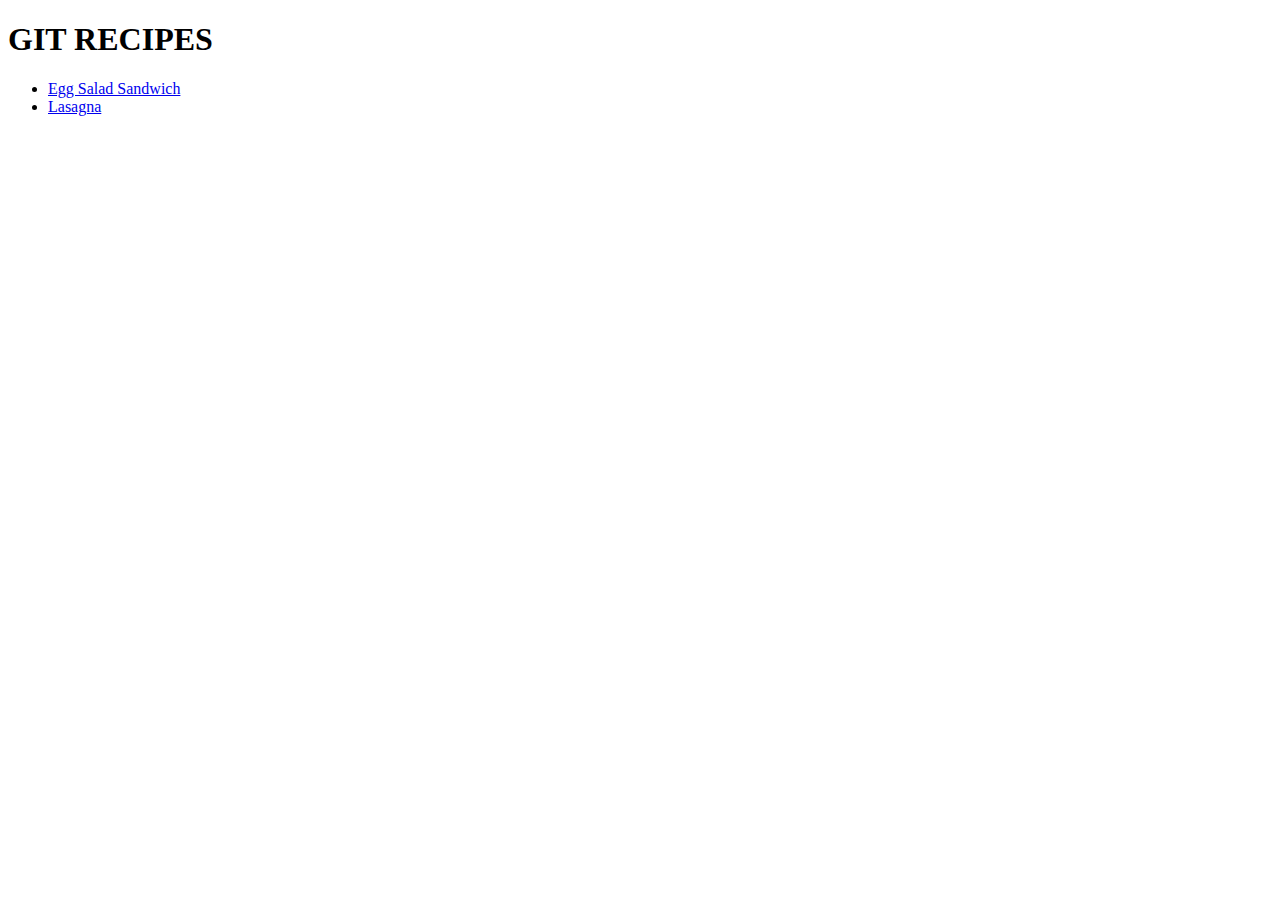
==== index.html @ 68f44efa "files I didn't commit earlier" ====
<!DOCTYPE html>
<html>
    <head>
        <meta charset="utf-8">
        <title>Git Recipes</title>
    </head>
    <body>
        <h1>GIT RECIPES</h1>
       <ul>
       
        <li><a href="./recipes/sandwich.html">Egg Salad Sandwich</a></li>
        <li><a href="./recipes/lasagna.html">Lasagna</a></li>
    </ul>
    </body>

</html>
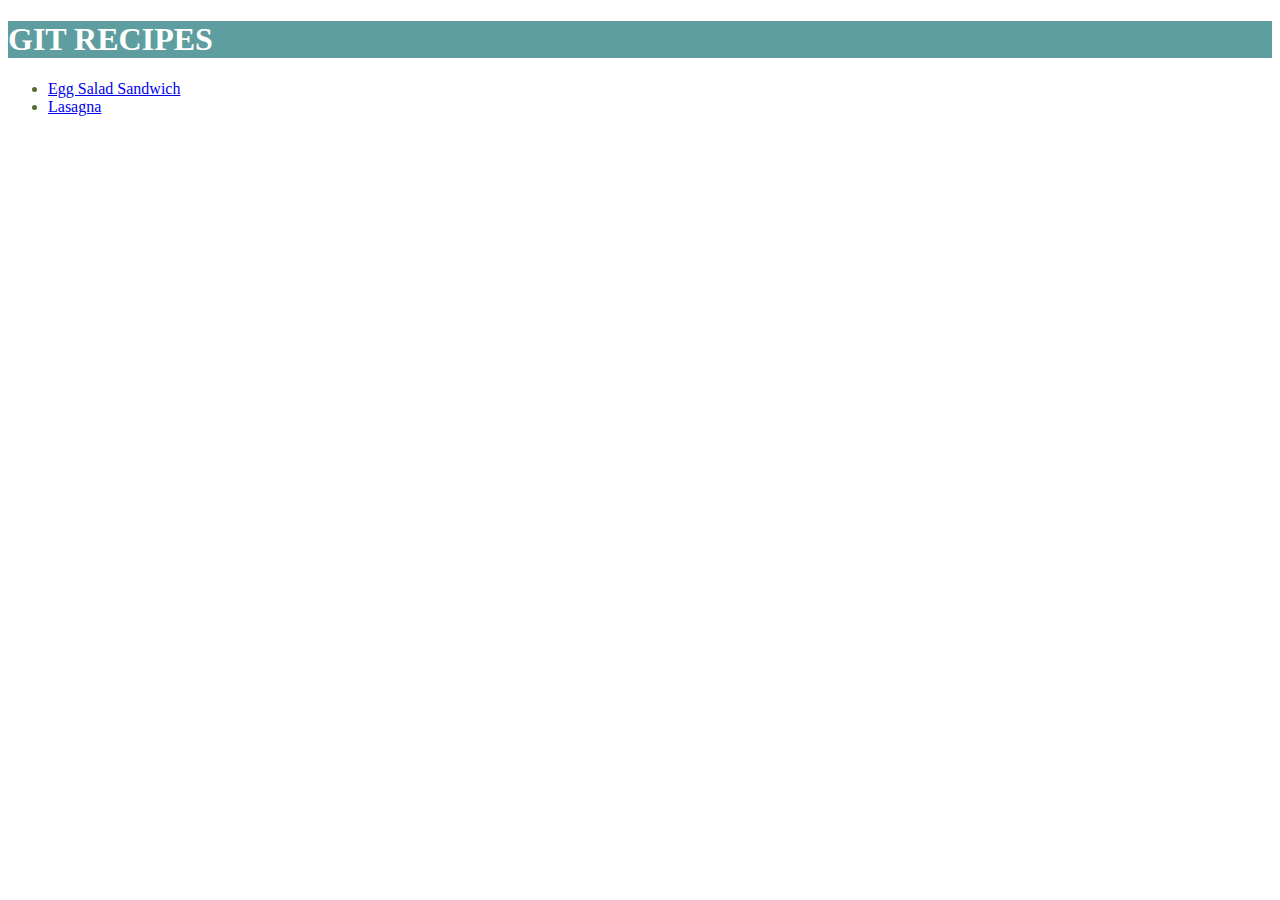
==== commit b9e9127f: "i made changes and commiting them now" ====
--- a/index.html
+++ b/index.html
@@ -2,11 +2,12 @@
 <html>
     <head>
         <meta charset="utf-8">
+        <link rel="stylesheet" href="style.css">
         <title>Git Recipes</title>
     </head>
     <body>
-        <h1>GIT RECIPES</h1>
-       <ul>
+        <h1 class="heads">GIT RECIPES</h1>
+       <ul class="center">
        
         <li><a href="./recipes/sandwich.html">Egg Salad Sandwich</a></li>
         <li><a href="./recipes/lasagna.html">Lasagna</a></li>
--- a/style.css
+++ b/style.css
@@ -0,0 +1,13 @@
+.heads {
+    background-color: cadetblue;
+    color: white;
+}
+
+ul {
+    color: darkolivegreen;
+
+}
+
+.alltext {
+    color: darkolivegreen;
+}